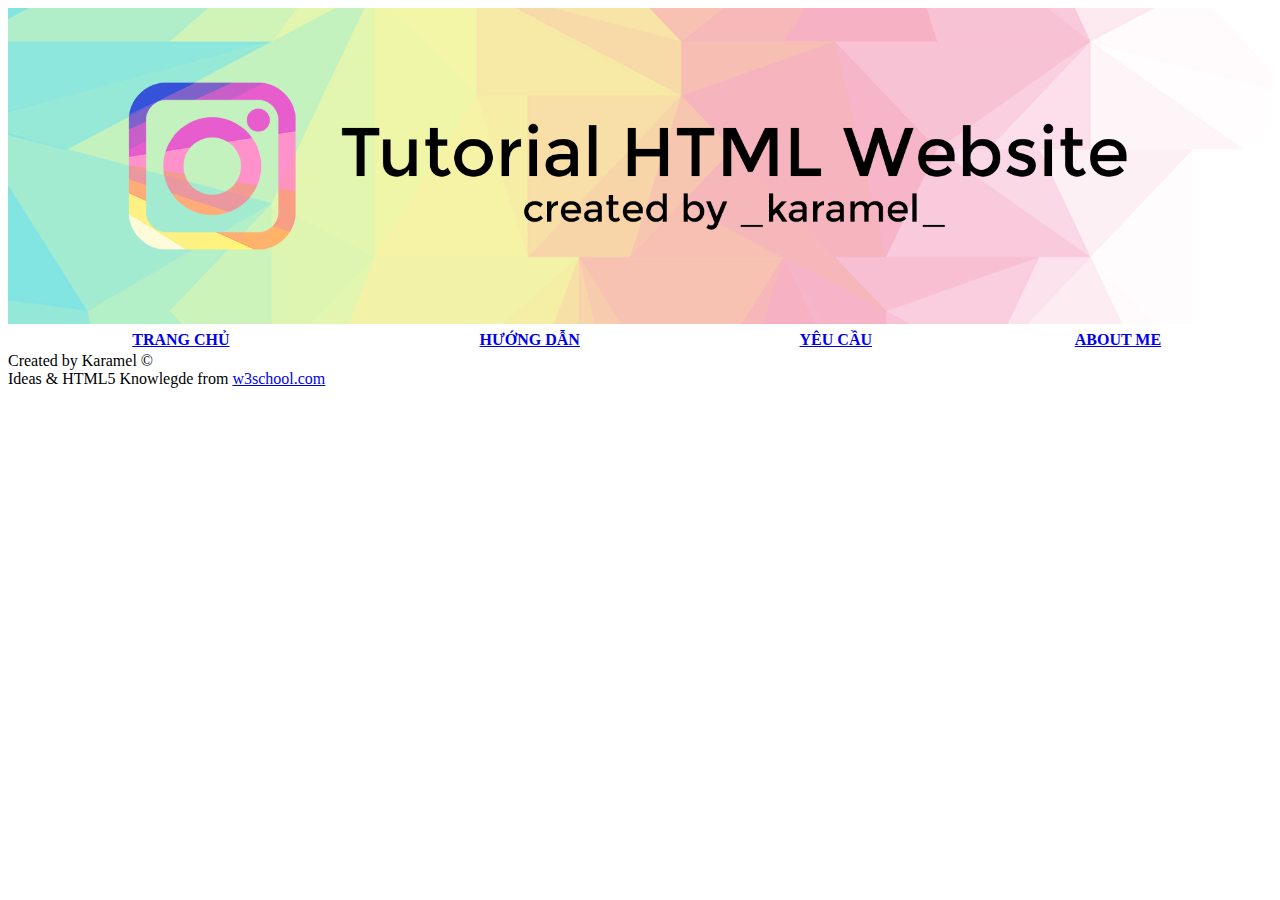
==== aboutme.html @ 1bd39c7b "Add files via upload" ====
<!DOCTYPE html>
<html lang="en">
<head>
    <meta charset="UTF-16">
    <meta name="viewport" content="width=device-width, initial-scale=1.0">
    <link rel="stylesheet" href="cool.css">

    <title>About me: Karamel</title>
    <!--Favicon-->
    <link rel="icon" href="web.tutor_files/instagram.png" type="image/x-icon">
</head>

<body>
    <!--Banner-->
    <a href="https://b0k32a-webtutor.herokuapp.com">
        <img src="web.tutor_files/Banner.png" alt="Banner" style="width: 100%;">
    </a>
</body>
    <table style="width: 100%;">
        <tr>
            <th>
                <a href="https://b0k32a-webtutor.herokuapp.com"> TRANG CHỦ </a>
            </th>
            <th>
                <a href="Tutorial_0.html"> HƯỚNG DẪN </a>
            </th>
            <th>
                    <a href="require_0.html"> YÊU CẦU</a>
            </th>
            <th>
                <a href="aboutme.html"> ABOUT ME </a> 
            </th>
        </tr>
    </table>
<body>
    
</body>

<footer>
        Created by Karamel &copy; <br>
        Ideas & HTML5 Knowlegde from <a href="https://www.w3schools.com/html" class="infooter">w3school.com</a>  <br>
    </footer>
</html>
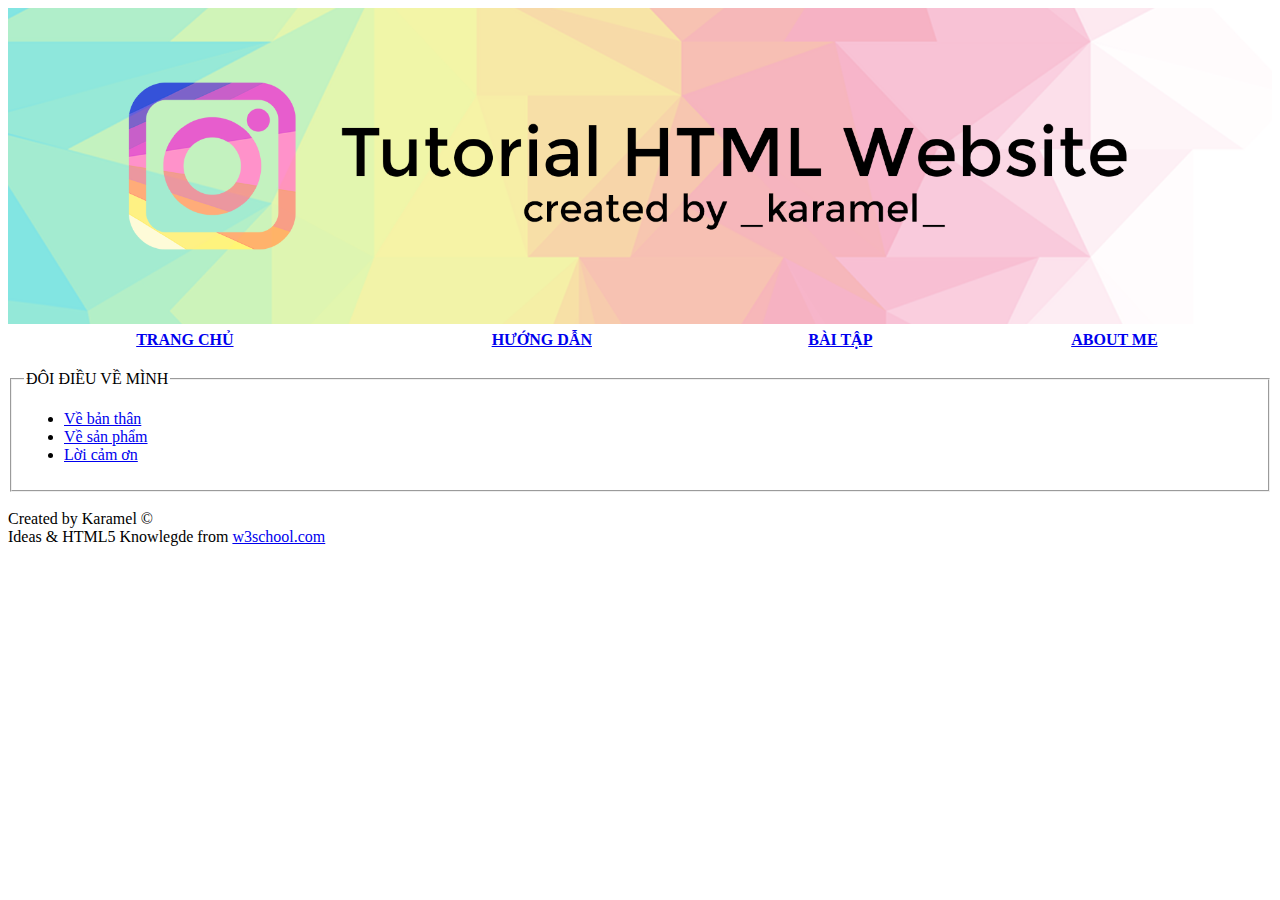
==== commit fab428b9: "Update for static nostalgic view" ====
--- a/aboutme.html
+++ b/aboutme.html
@@ -1,8 +1,10 @@
 <!DOCTYPE html>
 <html lang="en">
 <head>
-    <meta charset="UTF-16">
+    <meta charset="UTF-8">
     <meta name="viewport" content="width=device-width, initial-scale=1.0">
+    <meta http-equiv="X-UA-Compatible" content="ie=edge">
+    
     <link rel="stylesheet" href="cool.css">
 
     <title>About me: Karamel</title>
@@ -10,32 +12,41 @@
     <link rel="icon" href="web.tutor_files/instagram.png" type="image/x-icon">
 </head>
 
-<body>
-    <!--Banner-->
-    <a href="https://b0k32a-webtutor.herokuapp.com">
-        <img src="web.tutor_files/Banner.png" alt="Banner" style="width: 100%;">
-    </a>
-</body>
-    <table style="width: 100%;">
-        <tr>
-            <th>
-                <a href="https://b0k32a-webtutor.herokuapp.com"> TRANG CHỦ </a>
-            </th>
-            <th>
-                <a href="Tutorial_0.html"> HƯỚNG DẪN </a>
-            </th>
-            <th>
-                    <a href="require_0.html"> YÊU CẦU</a>
-            </th>
-            <th>
-                <a href="aboutme.html"> ABOUT ME </a> 
-            </th>
-        </tr>
-    </table>
-<body>
+    <body>
+        <!--Banner-->
+        <a href="index.html">
+            <img src="web.tutor_files/Banner.png" alt="Banner" style="width: 100%;">
+        </a>
+        <table style="width: 100%;">
+            <tr>
+                <th>
+                    <a href="index.html"> TRANG CHỦ </a>
+                </th>
+                <th>
+                    <a href="Tutorial_0.html"> HƯỚNG DẪN </a>
+                </th>
+                <th>
+                    <a href="require_0.html"> BÀI TẬP</a>
+                </th>
+                <th>
+                    <a href="aboutme.html"> ABOUT ME </a> 
+                </th>
+            </tr>
+        </table>
+    </body>
     
-</body>
-
+    <body>
+        <br>
+        <fieldset>
+            <legend>ĐÔI ĐIỀU VỀ MÌNH</legend>
+            <ul>
+                <li> <a href="aboutme_1.html"> Về bản thân</a></li>
+                <li> <a href="aboutme_2.html"> Về sản phẩm</a></li>
+                <li> <a href="aboutme_3.html"> Lời cảm ơn </a></li>
+            </ul>
+        </fieldset>
+        <br>
+    </body>
 <footer>
         Created by Karamel &copy; <br>
         Ideas & HTML5 Knowlegde from <a href="https://www.w3schools.com/html" class="infooter">w3school.com</a>  <br>
